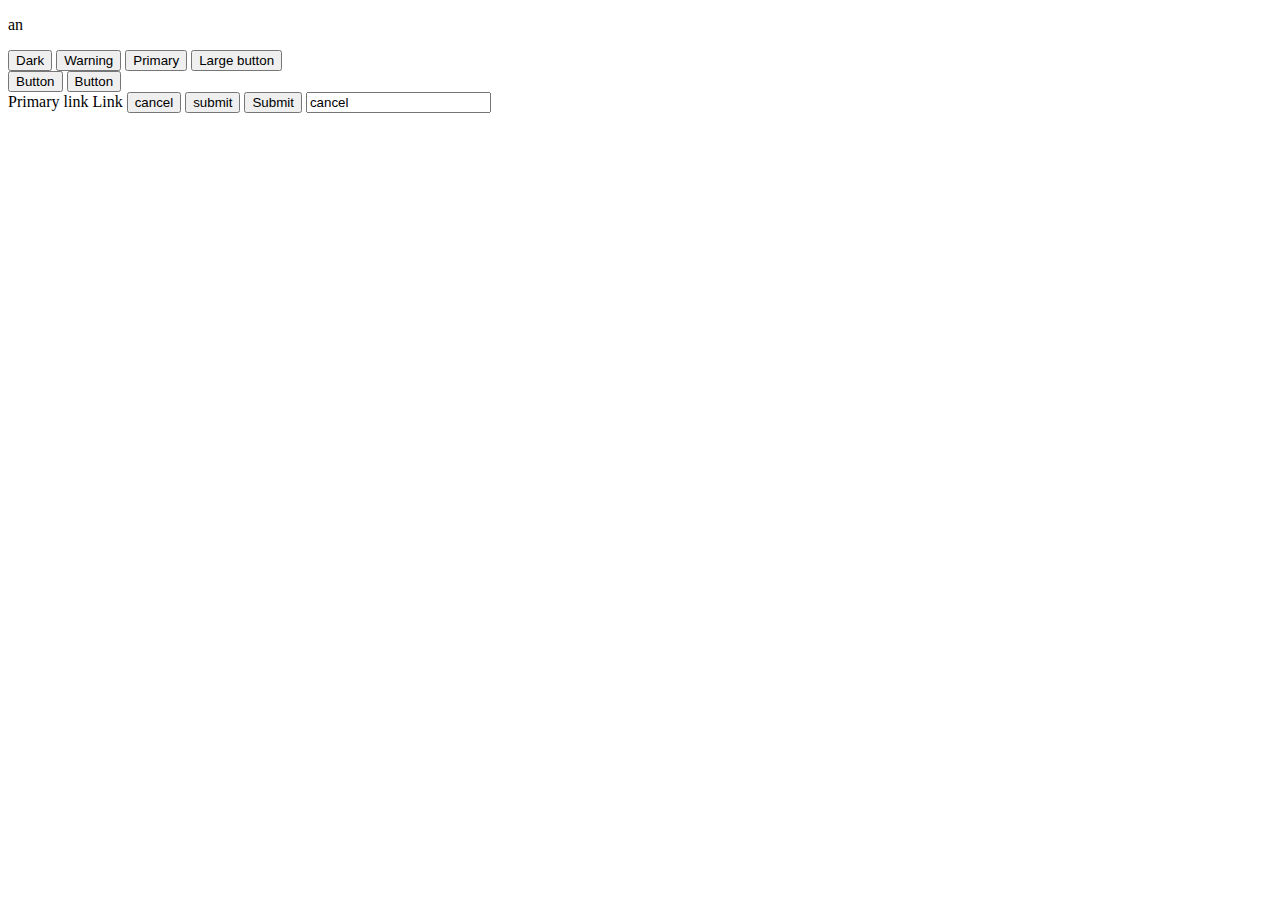
==== buttons/btn.html @ 1119acea "file added" ====
<!DOCTYPE html>
<html lang="en">
<head>
    <meta charset="UTF-8">
    <meta name="viewport" content="width=device-width, initial-scale=1.0">
    <link href="https://cdn.jsdelivr.net/npm/bootstrap@5.1.3/dist/css/bootstrap.min.css" rel="stylesheet" integrity="sha384-1BmE4kWBq78iYhFldvKuhfTAU6auU8tT94WrHftjDbrCEXSU1oBoqyl2QvZ6jIW3" crossorigin="anonymous">

    <title>Document</title>
</head>
<body>
    <div class="ex bg-dark text-light"><p>an</p></div> 
    <button type="button" class="btn btn-dark">Dark</button>
    <button type="button" class="btn btn-warning">Warning</button>
    <button type="button" class="btn btn-outline-primary">Primary</button>
    <button type="button" class="btn btn-primary btn-lg">Large button</button>
    <div class="d-grid gap-2 d-md-flex justify-content-md-end">
        <button class="btn btn-primary me-md-2" type="button">Button</button>
        <button class="btn btn-primary" type="button">Button</button>
      </div>
      <a class="btn btn-primary btn-lg disabled" role="button" aria-disabled="true">Primary link</a>
<a class="btn btn-secondary btn-lg disabled" role="button" aria-disabled="true">Link</a>
<button class="btn btn-dark">cancel</button>    
<button class=" btn btn-danger">submit</button>
<input class="btn btn-primary" type="submit" value="Submit">
<input class="btn btn-danger" type="cancel" value="cancel">
<script src="https://cdn.jsdelivr.net/npm/@popperjs/core@2.10.2/dist/umd/popper.min.js" integrity="sha384-7+zCNj/IqJ95wo16oMtfsKbZ9ccEh31eOz1HGyDuCQ6wgnyJNSYdrPa03rtR1zdB" crossorigin="anonymous"></script>
<script src="https://cdn.jsdelivr.net/npm/bootstrap@5.1.3/dist/js/bootstrap.min.js" integrity="sha384-QJHtvGhmr9XOIpI6YVutG+2QOK9T+ZnN4kzFN1RtK3zEFEIsxhlmWl5/YESvpZ13" crossorigin="anonymous"></script>

</body>
</html>
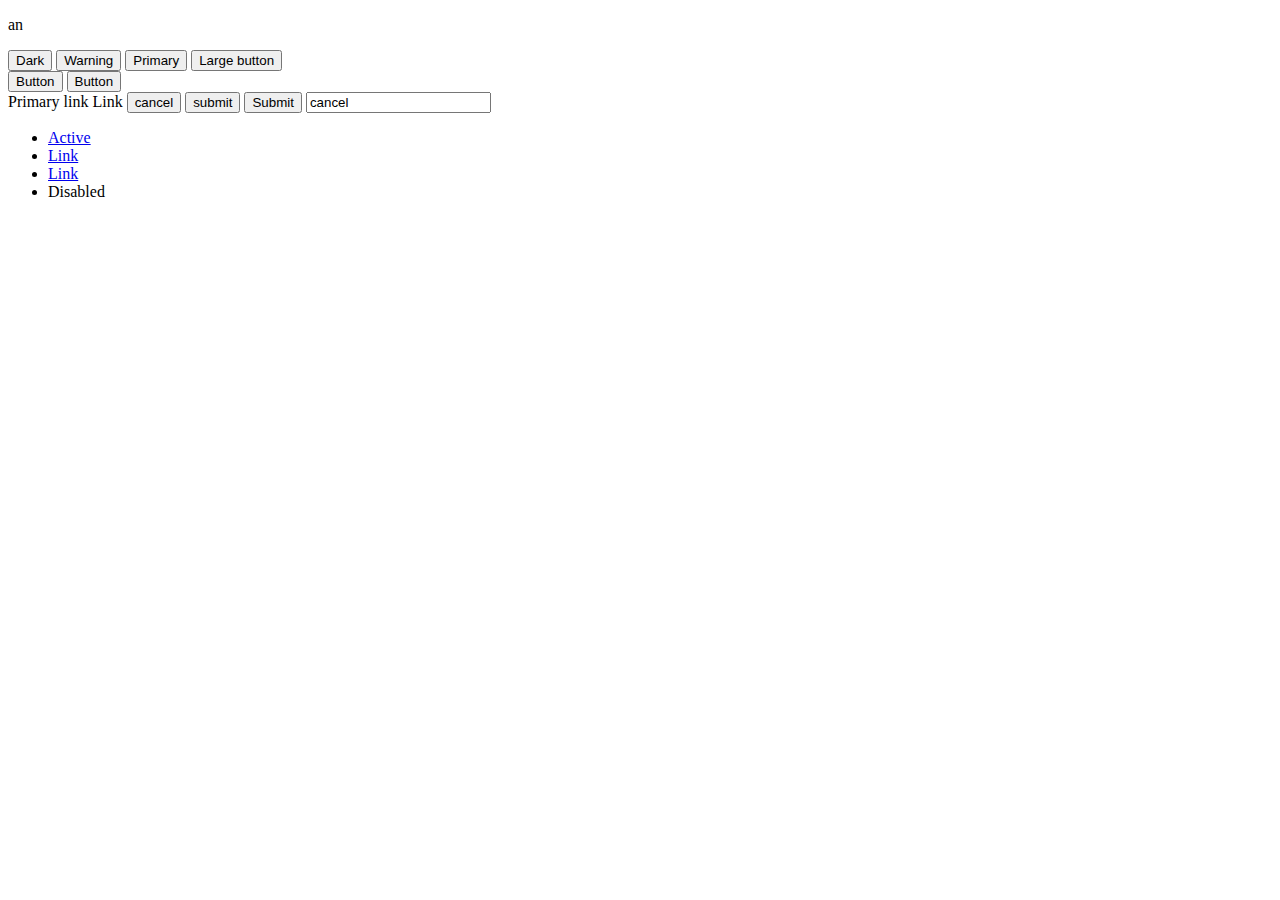
==== commit 0ed0a84d: "file added" ====
--- a/buttons/btn.html
+++ b/buttons/btn.html
@@ -23,6 +23,21 @@
 <button class=" btn btn-danger">submit</button>
 <input class="btn btn-primary" type="submit" value="Submit">
 <input class="btn btn-danger" type="cancel" value="cancel">
+
+<ul class="nav justify-content-end">
+    <li class="nav-item">
+      <a class="nav-link active" aria-current="page" href="#">Active</a>
+    </li>
+    <li class="nav-item">
+      <a class="nav-link" href="#">Link</a>
+    </li>
+    <li class="nav-item">
+      <a class="nav-link" href="#">Link</a>
+    </li>
+    <li class="nav-item">
+      <a class="nav-link disabled">Disabled</a>
+    </li>
+  </ul>
 <script src="https://cdn.jsdelivr.net/npm/@popperjs/core@2.10.2/dist/umd/popper.min.js" integrity="sha384-7+zCNj/IqJ95wo16oMtfsKbZ9ccEh31eOz1HGyDuCQ6wgnyJNSYdrPa03rtR1zdB" crossorigin="anonymous"></script>
 <script src="https://cdn.jsdelivr.net/npm/bootstrap@5.1.3/dist/js/bootstrap.min.js" integrity="sha384-QJHtvGhmr9XOIpI6YVutG+2QOK9T+ZnN4kzFN1RtK3zEFEIsxhlmWl5/YESvpZ13" crossorigin="anonymous"></script>
 
